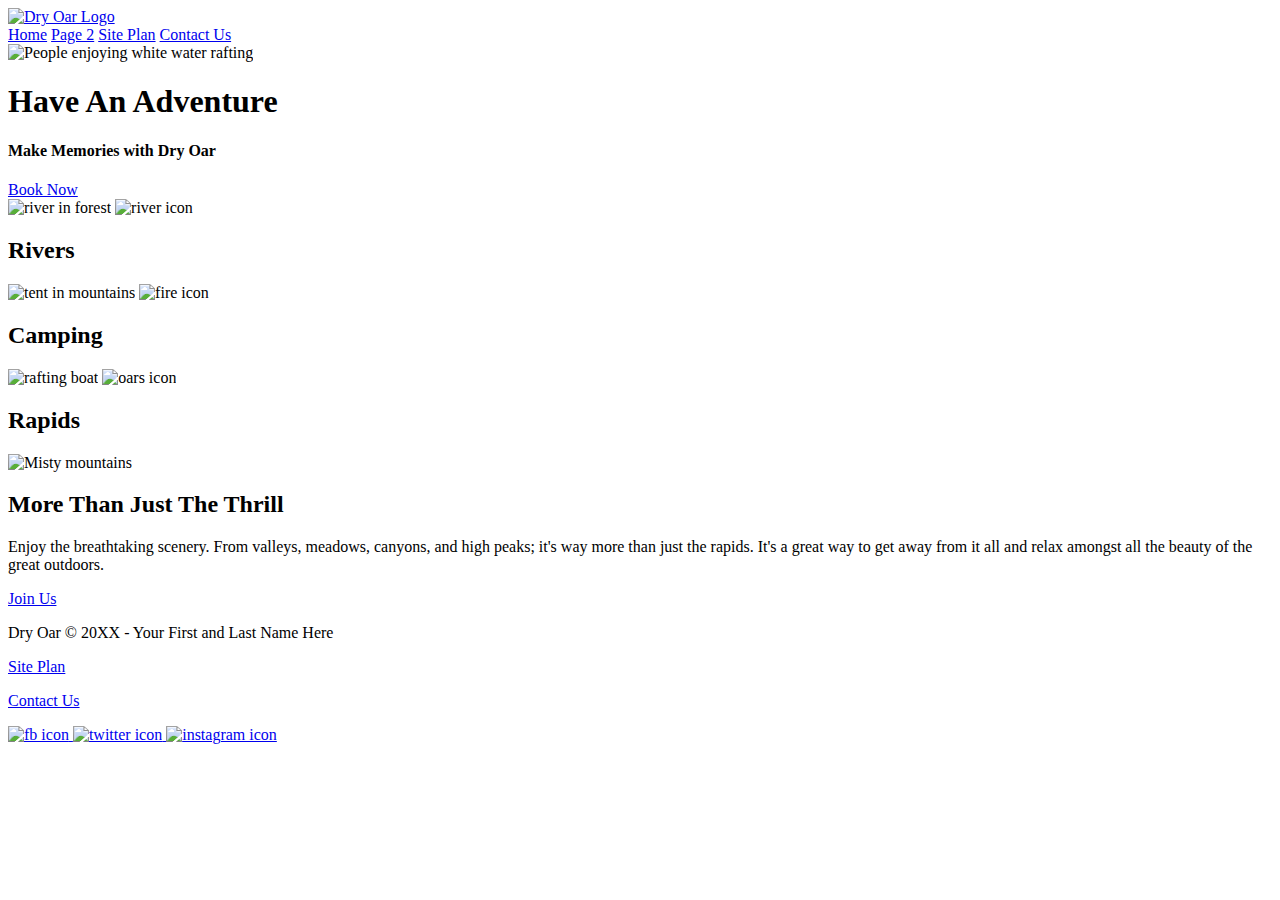
==== personal-folder/index.html @ 8e33574f "Update and rename personal-folder to index.html" ====
<!DOCTYPE html>
<html lang="en">
<head>
    <meta charset="UTF-8">
    <meta name="viewport" content="width=device-width, initial-scale=1.0">
    <title>Document</title>
</head>
<body>
    <header>
        <a id="logo_link" href="index.html">
            <img class="logo" src="dryoarlogo3 .png" alt="Dry Oar Logo">
        </a>
        <nav>
            <a href="index.html">Home</a>
            <a href="#">Page 2</a>
            <a href="site-plan-rafting.html">Site Plan</a>
            <a href="contactus.html">Contact Us</a>
        </nav>
    </header>
    <div id="hero">
        <div id="hero-box">
            <img id="hero-img" src="hero.png" alt="People enjoying white water rafting">
        </div>
        <section id="hero-msg">
            <h1 class="home-title">Have An Adventure</h1>
            <h4>Make Memories with Dry Oar </h4>
            <div class='button-box'>
                <a class='book' href="contactus.html">Book Now</a>
            </div>
        </section>
    </div>
    <main class="home-grid">
        <section class="rivers-card">
            <img class="card-img" src="rivers.jpg" alt="river in forest">
            <img class="icon" src="river_icon.png" alt="river icon">
            <h2>Rivers</h2>
        </section>
        <section class="camping-card">
            <img class="card-img" src="camping.jpg" alt="tent in mountains">
            <img class="icon" src="fire_icon.png" alt="fire icon">
            <h2>Camping</h2>
        </section>
        <section class="rapids-card">
            <img class="card-img" src="rafting64_600.jpg" alt="rafting boat">
            <img class="icon" src="oars.png" alt="oars icon">
            <h2>Rapids</h2>
        </section>
        <img class="mountains" src="mountains.jpg" alt="Misty mountains">
        <section class="msg">
            <h2>More Than Just The Thrill</h2>
            <p>Enjoy the breathtaking scenery. From valleys, meadows, canyons, and high peaks; it's way more than just the rapids. It's a great way to get away from it all and relax amongst all the beauty of the great outdoors. </p>
            <a class='join' href="rivers.html">Join Us</a>
        </section>
    </main>
    <footer>
        <p>Dry Oar &copy; 20XX - Your First and Last Name Here</p>
        <p><a href="site-plan-rafting.html">Site Plan</a></p>
        <p><a href="contactus.html">Contact Us</a></p>
        <div class="social">
            <a href="https://facebook.com">
                <img src="facebook.png" alt="fb icon">
            </a>
            <a href="https://twitter.com">
                <img src="twitter.png" alt="twitter icon">
            </a>
            <a href="https://instagram.com">
                <img src="instagram.png" alt="instagram icon">
            </a>
        </div>
    </footer>
</body>
</html>
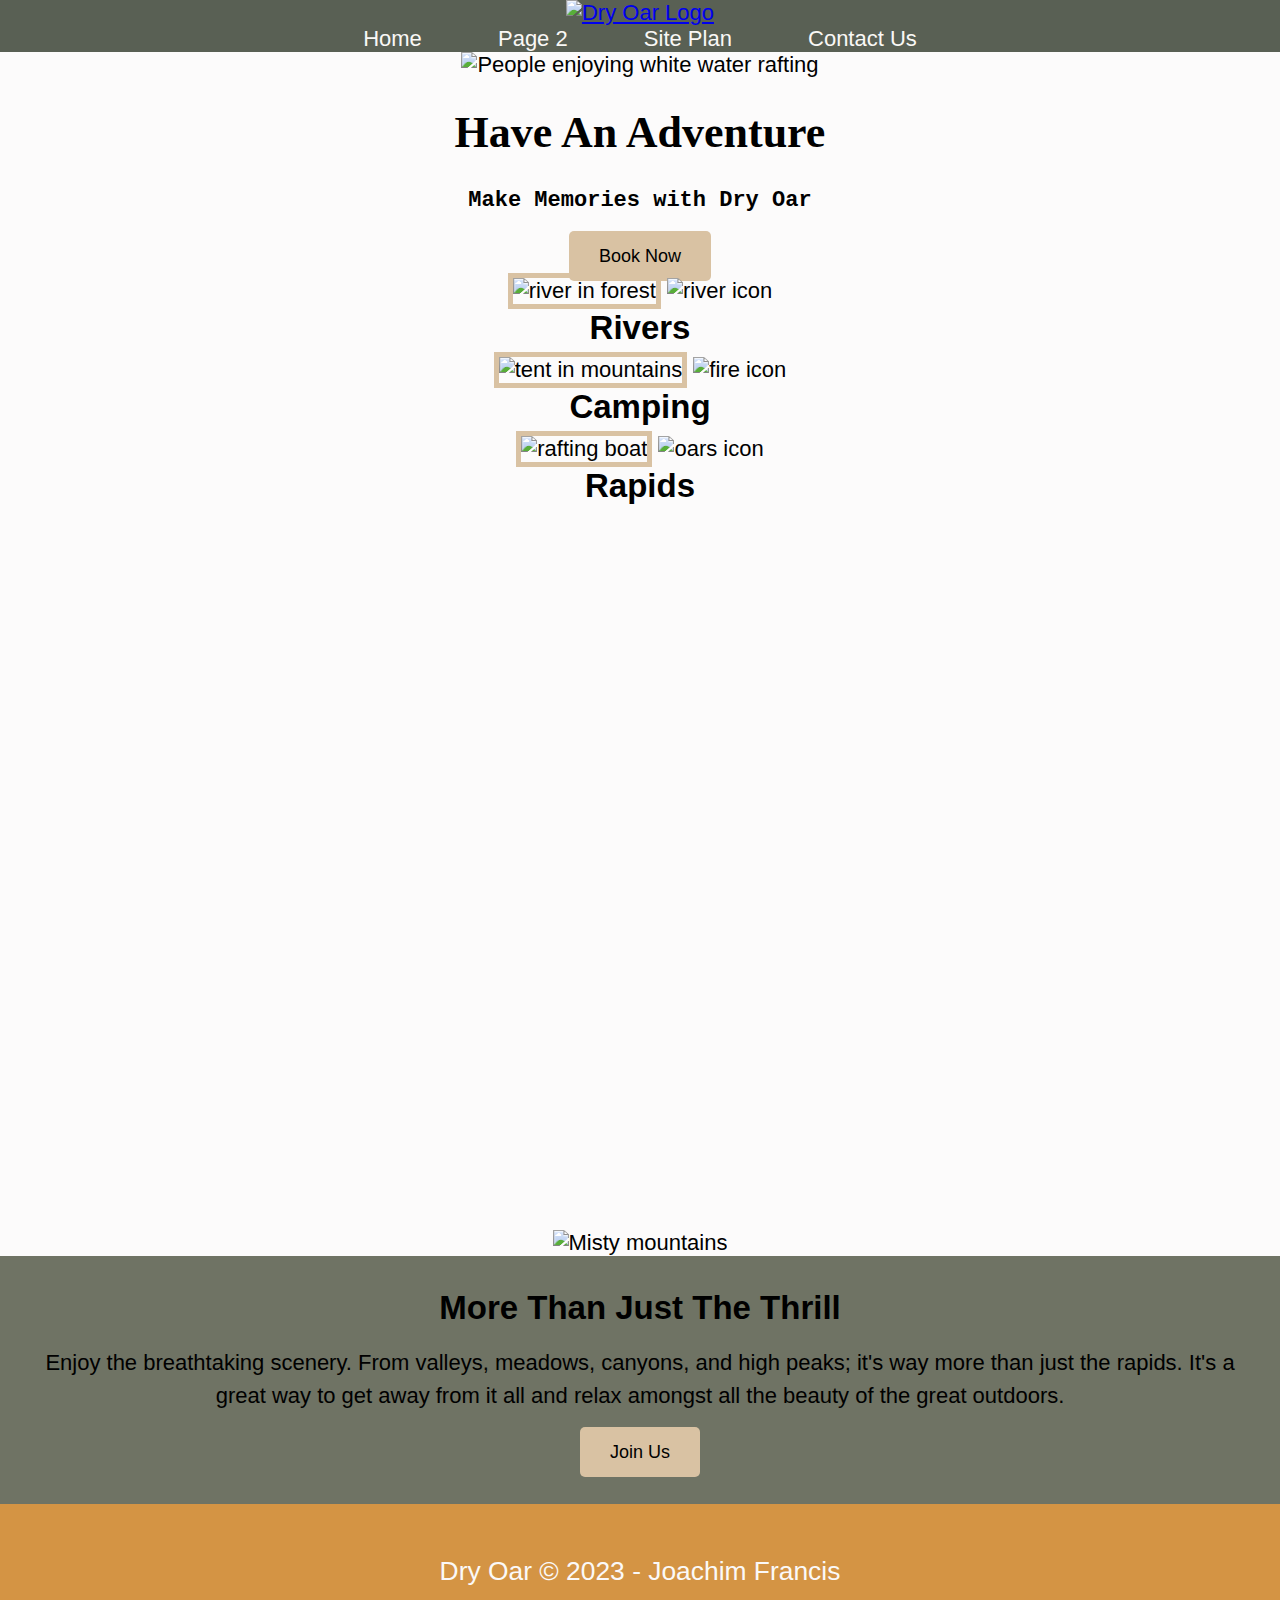
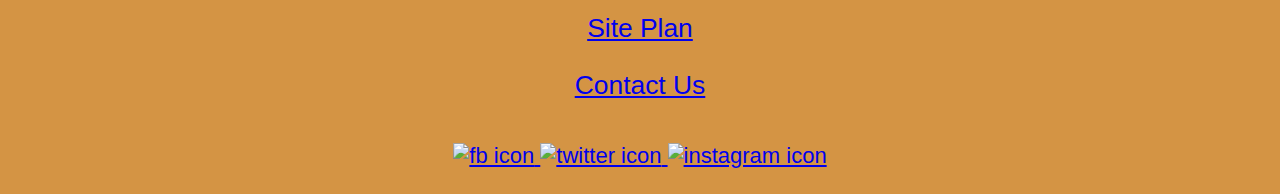
==== commit e419f4f7: "Add files via upload" ====
--- a/personal-folder/index.html
+++ b/personal-folder/index.html
@@ -3,12 +3,14 @@
 <head>
     <meta charset="UTF-8">
     <meta name="viewport" content="width=device-width, initial-scale=1.0">
+    <link rel="stylesheet" href="dryoar.css">
     <title>Document</title>
 </head>
 <body>
+    <div id="content">
     <header>
         <a id="logo_link" href="index.html">
-            <img class="logo" src="dryoarlogo3 .png" alt="Dry Oar Logo">
+            <img class="logo" src="images/dryoarlogo3 .png" alt="Dry Oar Logo">
         </a>
         <nav>
             <a href="index.html">Home</a>
@@ -19,33 +21,34 @@
     </header>
     <div id="hero">
         <div id="hero-box">
-            <img id="hero-img" src="hero.png" alt="People enjoying white water rafting">
+            <img id="hero-img" src="images/hero.png" alt="People enjoying white water rafting">
         </div>
         <section id="hero-msg">
-            <h1 class="home-title">Have An Adventure</h1>
-            <h4>Make Memories with Dry Oar </h4>
+            <h1 style="font-family:verdana;" class="home-title">Have An Adventure</h1>
+            <h4 style="font-family:courier;">Make Memories with Dry Oar </h4>
             <div class='button-box'>
                 <a class='book' href="contactus.html">Book Now</a>
             </div>
         </section>
     </div>
     <main class="home-grid">
-        <section class="rivers-card">
-            <img class="card-img" src="rivers.jpg" alt="river in forest">
-            <img class="icon" src="river_icon.png" alt="river icon">
+        <section class="rivers-card" width="10px">
+            <img class="card-img" src="images/rivers.jpg" alt="river in forest">
+            <img class="icon" src="images/river_icon.png" alt="river icon">
             <h2>Rivers</h2>
         </section>
         <section class="camping-card">
-            <img class="card-img" src="camping.jpg" alt="tent in mountains">
-            <img class="icon" src="fire_icon.png" alt="fire icon">
+            <img class="card-img" src="images/camping.jpg" alt="tent in mountains">
+            <img class="icon" src="images/fire_icon.png" alt="fire icon">
             <h2>Camping</h2>
         </section>
         <section class="rapids-card">
-            <img class="card-img" src="rafting64_600.jpg" alt="rafting boat">
-            <img class="icon" src="oars.png" alt="oars icon">
+            <img class="card-img" src="images/rafting64_600.jpg" alt="rafting boat">
+            <img class="icon" src="images/oars.png" alt="oars icon">
             <h2>Rapids</h2>
         </section>
-        <img class="mountains" src="mountains.jpg" alt="Misty mountains">
+        <div id="background"></div>
+        <img class="mountains" src="images/mountains.jpg" alt="Misty mountains">
         <section class="msg">
             <h2>More Than Just The Thrill</h2>
             <p>Enjoy the breathtaking scenery. From valleys, meadows, canyons, and high peaks; it's way more than just the rapids. It's a great way to get away from it all and relax amongst all the beauty of the great outdoors. </p>
@@ -53,20 +56,23 @@
         </section>
     </main>
     <footer>
-        <p>Dry Oar &copy; 20XX - Your First and Last Name Here</p>
+        <div id="content">
+        <p>Dry Oar &copy; 2023 - Joachim Francis</p>
         <p><a href="site-plan-rafting.html">Site Plan</a></p>
         <p><a href="contactus.html">Contact Us</a></p>
         <div class="social">
-            <a href="https://facebook.com">
-                <img src="facebook.png" alt="fb icon">
+            <a href="https://facebook.com" target="_blank">
+                <img src="images/facebook.png" alt="fb icon">
             </a>
-            <a href="https://twitter.com">
-                <img src="twitter.png" alt="twitter icon">
+            <a href="https://twitter.com" target="_blank">
+                <img src="images/twitter.png" alt="twitter icon">
             </a>
-            <a href="https://instagram.com">
-                <img src="instagram.png" alt="instagram icon">
+            <a href="https://instagram.com" target="_blank">
+                <img src="images/instagram.png" alt="instagram icon">
             </a>
         </div>
+        </div>
     </footer>
+    </div>
 </body>
-</html>
+</html>--- a/personal-folder/dryoar.css
+++ b/personal-folder/dryoar.css
@@ -0,0 +1,91 @@
+h1 {
+    font-family: 'Rock Salt', 'Bradley Hand', sans-serif, italic;
+    font-size: 2em;
+}
+.msg {
+    background-color: #6f7364;
+    line-height: 1.5em;
+    padding: 35px;
+  }
+#background {
+    height: 725px;
+}
+body {
+    background-color: #fcfbfb; 
+    text-align: center;
+    font-family: Raleway, Arial, sans-serif;
+    font-size: 22px;
+    margin: 0;
+    padding: 0;
+}
+h2 {
+    margin: 0;
+}
+header {
+    background-color:rgba(20,30,13, .7);
+}
+.book, .join {
+    background-color: #d9c2a3;
+    color: black;
+    text-decoration: none;
+    font-size: 18px;
+    padding: 15px 30px;
+    margin-top: 50px;
+    border-radius: 5px;
+    padding: 15px 30px;
+}
+.card-img {
+    border: 5px  solid #d9c2a3;
+}
+main section img {
+    box-sizing: border-box;
+}
+.book:hover {
+background-color: bisque;
+color: #000;
+} 
+.join:hover {
+background-color: bisque;
+color: #000;
+}
+footer {
+    background-color: rgb(212, 148, 68);
+}
+nav a:hover {
+    background-color: black;
+}
+nav a:hover {
+    background-color: black;
+    color: #d9c2a3;
+}    
+.icon {
+    width: 80px;
+    text-align: center;
+    padding-top: 10px;
+}
+#hero-img {
+    width: 100%;
+}
+#rivers-img {
+    text-align: center;
+}
+nav a {
+    text-align: center;
+    color: #f9f8f6;
+    text-decoration: none;
+    padding: 35px;
+}    
+footer {
+    padding: 25px 50px;
+}
+footer p {
+    font-size: 1.2em;
+    color: #fbf9f8;
+}    
+footer p a:hover {
+    text-decoration: underline;
+    color: #faf8f5;
+}    
+footer .social img {
+    padding-top: 15px;
+}